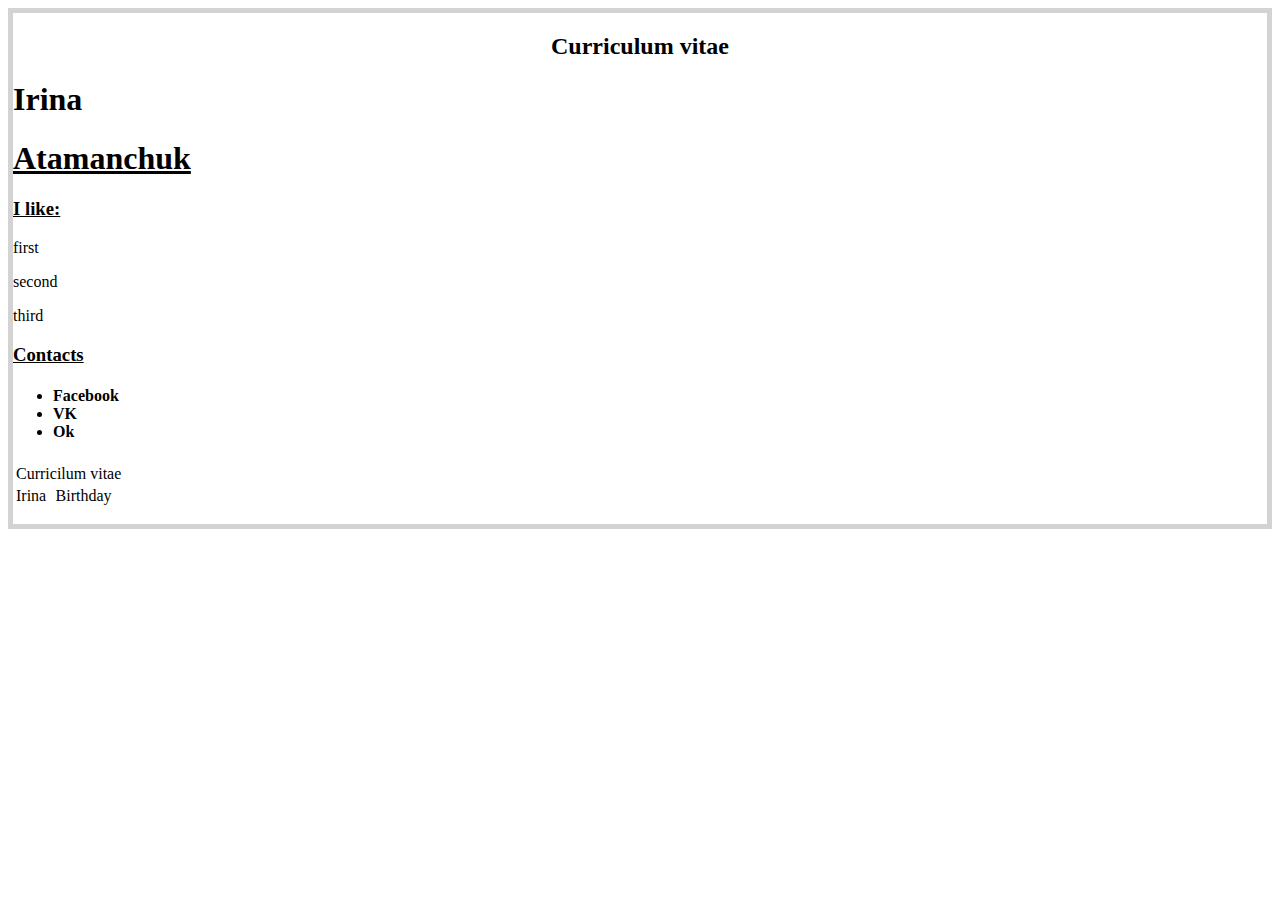
==== IraAta homework.html @ 250000f1 "Add files via upload" ====
<!DOCTYPE html>
<html>
<head>
	<meta charset="utf-8">
	<title>IraAtaHW</title>
	<style type="text/css">
		.center{
			text-align: center;
		}
		.borderDiv{border: 5px solid lightgrey;
		}
		</style>
</head>
<body>
	<div class="borderDiv lightgrey">
	<div class="center">
		<h2>Curriculum vitae</h2>
		</div>
	<div>
		<p><h1>Irina</h1></p>
		<p><u><h1>Atamanchuk</h1></u></p>
	</div>
	<div>
		<p><h3><u>I like:</u></h3></p>
		<p>first</p>
		<p>second</p>
		<p>third</p>
		<p><h3><u>Contacts</u></h3>
			<ul><h4>
				<li>Facebook</li>
				<li>VK</li>
				<li>Ok</li>
				</h4>
			</ul>
		</p>
	</div>
		<p>
			<table>
				<tr>
					<td colspan="2">Curricilum vitae</td>
				</tr>
				<tr>
					<td>Irina</td>
					<td rowspan="2">Birthday</td>
				</tr>
			</table>
		</p>
	</h1></p></div></div></body></html>
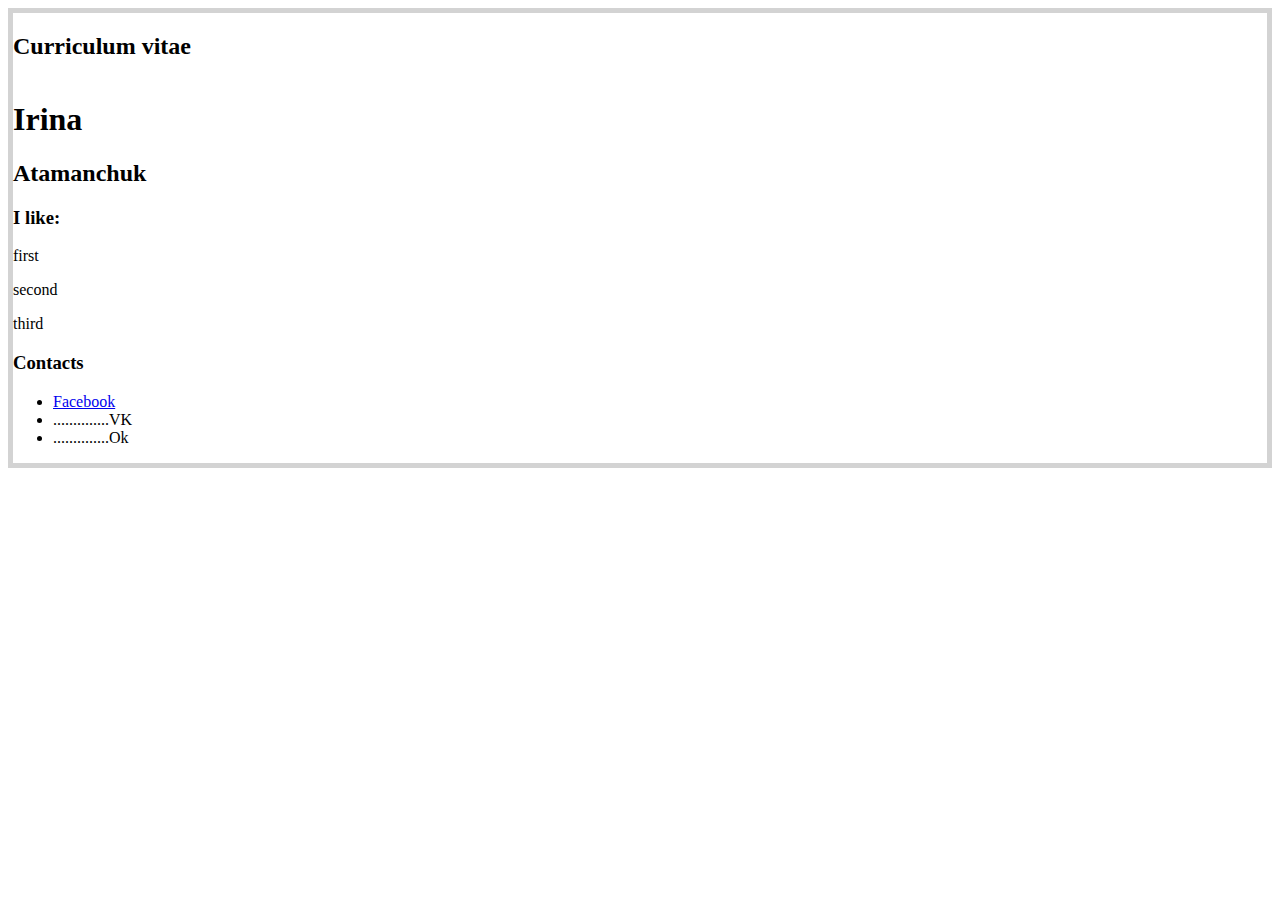
==== commit d4b0283a: "changes for base structure" ====
--- a/IraAta homework.html
+++ b/IraAta homework.html
@@ -4,45 +4,43 @@
 	<meta charset="utf-8">
 	<title>IraAtaHW</title>
 	<style type="text/css">
-		.center{
+		.center {
 			text-align: center;
 		}
-		.borderDiv{border: 5px solid lightgrey;
+		#container {
+			border: 5px solid lightgrey;
 		}
-		</style>
+		#bottom {
+			display: flex;
+		}
+	</style>
 </head>
 <body>
-	<div class="borderDiv lightgrey">
-	<div class="center">
-		<h2>Curriculum vitae</h2>
+	<div id="container">
+		<div id="top">
+			<h2>Curriculum vitae</h2>
 		</div>
-	<div>
-		<p><h1>Irina</h1></p>
-		<p><u><h1>Atamanchuk</h1></u></p>
+		<div id="bottom">
+			<div id="leftSide">
+				<h1>Irina</h1>
+				<h2>Atamanchuk</h2>
+				<h3>I like:</h3>
+				<p>first</p>
+				<p>second</p>
+				<p>third</p>
+				<h3>Contacts</h3>
+				<ul>
+					<li>
+						<a href="http://www.facebook.com">Facebook</a>
+					</li>
+					<li>..............VK</li>
+					<li>..............Ok</li>
+				</ul>
+			</div>
+			<div id="rightSide">
+
+			</div>			
+		</div>
 	</div>
-	<div>
-		<p><h3><u>I like:</u></h3></p>
-		<p>first</p>
-		<p>second</p>
-		<p>third</p>
-		<p><h3><u>Contacts</u></h3>
-			<ul><h4>
-				<li>Facebook</li>
-				<li>VK</li>
-				<li>Ok</li>
-				</h4>
-			</ul>
-		</p>
-	</div>
-		<p>
-			<table>
-				<tr>
-					<td colspan="2">Curricilum vitae</td>
-				</tr>
-				<tr>
-					<td>Irina</td>
-					<td rowspan="2">Birthday</td>
-				</tr>
-			</table>
-		</p>
-	</h1></p></div></div></body></html>+</body>
+</html>
